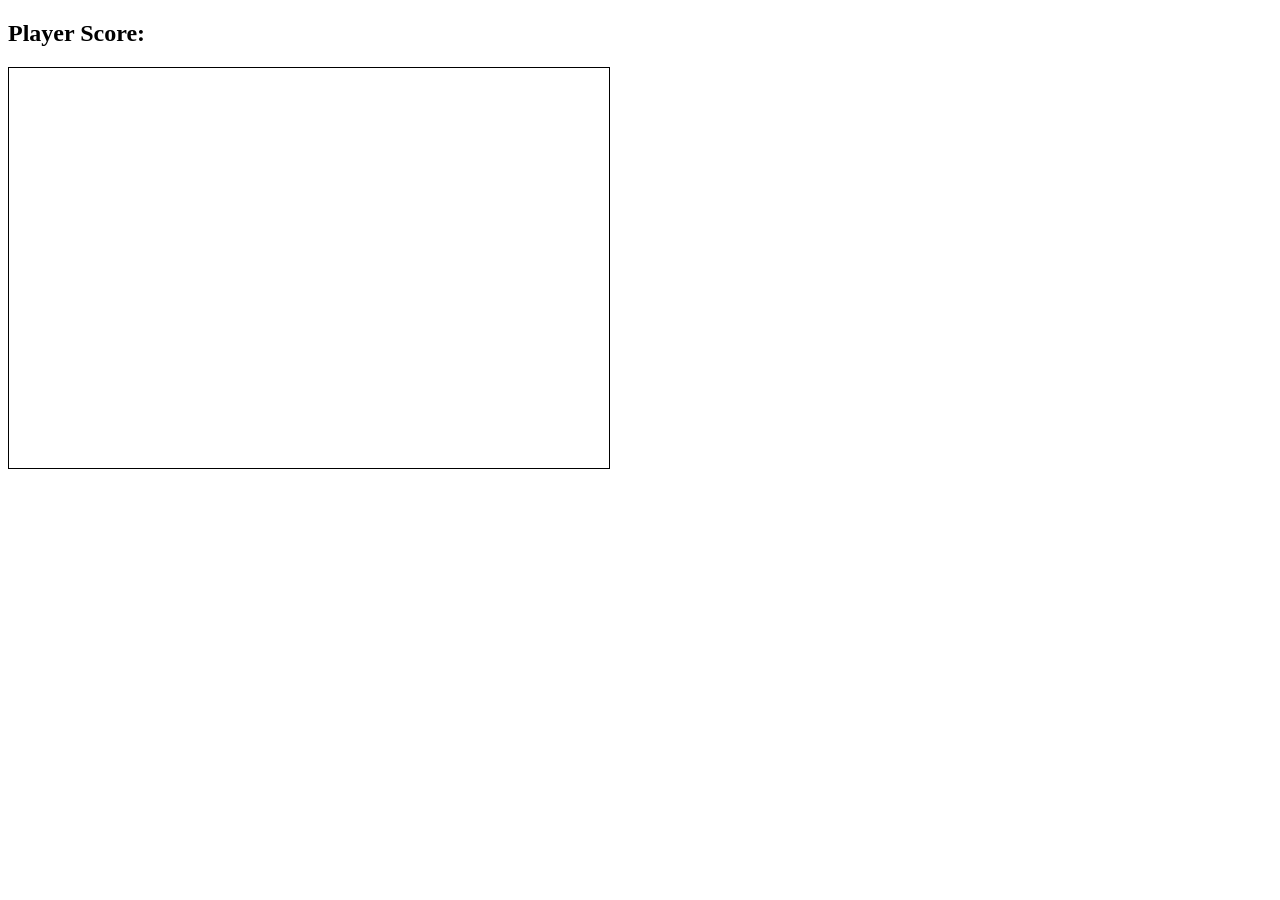
==== Space-Invaders/Practice/index.html @ 1eb96a7b "Added basic HTML, CSS, and js DOM; Player Score and game outline showing in browser" ====
<!DOCTYPE html>
<html lang="en">
<head>
    <meta charset="UTF-8">
    <meta http-equiv="X-UA-Compatible" content="IE=edge">
    <meta name="viewport" content="width=device-width, initial-scale=1.0">
    <link rel="stylesheet" href="style.css">
    <title>Space Invader</title>
</head>
<body>

    <h2>Player Score: <span id="result"></span></h2>

    <div class="grid">
        <div></div>

    </div>

    <script src="app.js"></script>
</body>
</html>
---- Space-Invaders/Practice/style.css ----
.grid {
    display: flex;
    border: solid 1px;
    width: 600px;
    height: 400px;
}

.grid div {
    width: 10px;
    height: 10px;
}
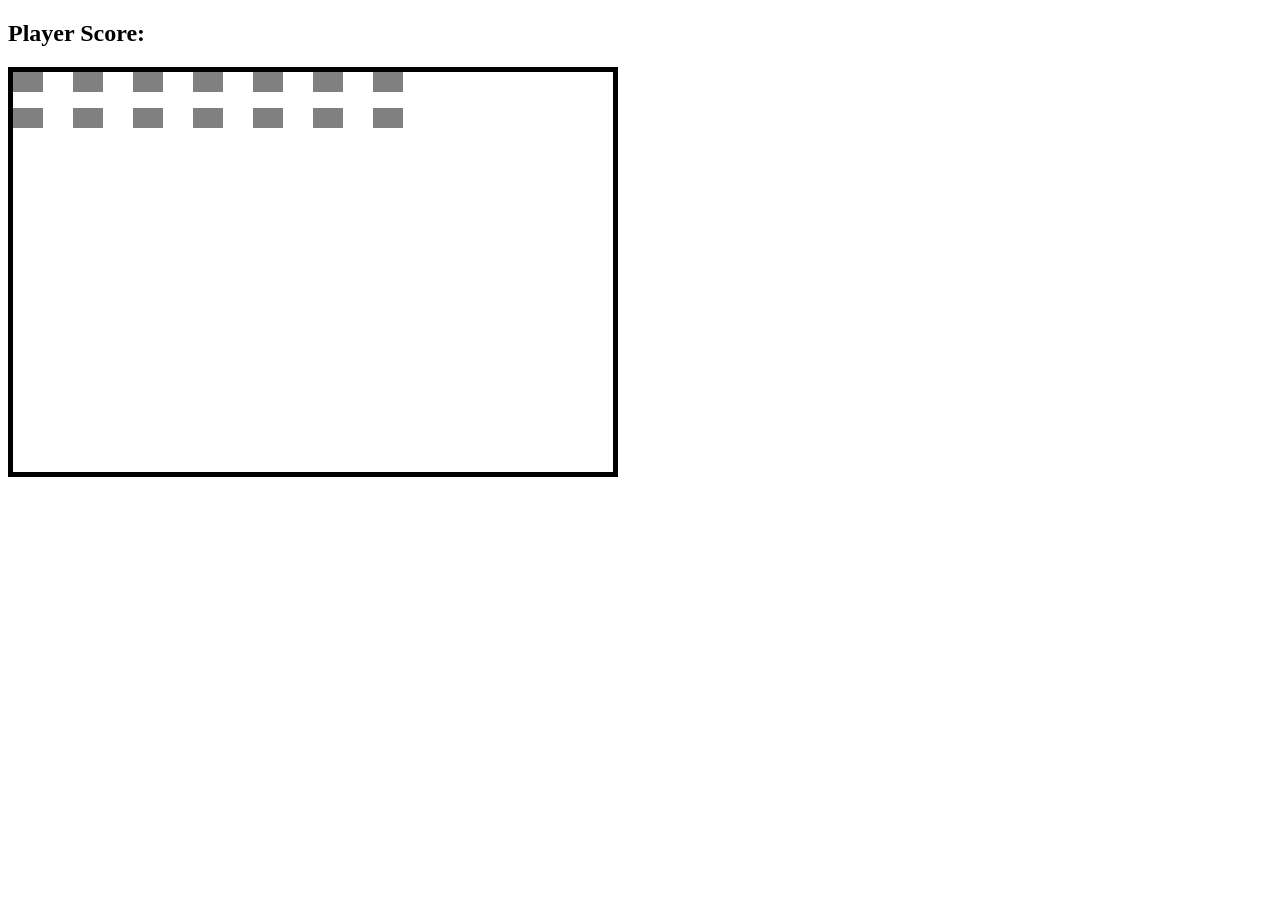
==== commit 69ffc669: "added enemy ships" ====
--- a/Space-Invaders/Practice/index.html
+++ b/Space-Invaders/Practice/index.html
@@ -13,6 +13,207 @@
 
     <div class="grid">
         <div></div>
+        <div></div>
+        <div></div>
+        <div></div>
+        <div></div>
+        <div></div>
+        <div></div>
+        <div></div>
+        <div></div>
+        <div></div>
+        <div></div>
+        <div></div>
+        <div></div>
+        <div></div>
+        <div></div>
+        <div></div>
+        <div></div>
+        <div></div>
+        <div></div>
+        <div></div>
+        <div></div>
+        <div></div>
+        <div></div>
+        <div></div>
+        <div></div>
+        <div></div>
+        <div></div>
+        <div></div>
+        <div></div>
+        <div></div>
+        <div></div>
+        <div></div>
+        <div></div>
+        <div></div>
+        <div></div>
+        <div></div>
+        <div></div>
+        <div></div>
+        <div></div>
+        <div></div>
+        <div></div>
+        <div></div>
+        <div></div>
+        <div></div>
+        <div></div>
+        <div></div>
+        <div></div>
+        <div></div>
+        <div></div>
+        <div></div>
+        <div></div>
+        <div></div>
+        <div></div>
+        <div></div>
+        <div></div>
+        <div></div>
+        <div></div>
+        <div></div>
+        <div></div>
+        <div></div>
+        <div></div>
+        <div></div>
+        <div></div>
+        <div></div>
+        <div></div>
+        <div></div>
+        <div></div>
+        <div></div>
+        <div></div>
+        <div></div>
+        <div></div>
+        <div></div>
+        <div></div>
+        <div></div>
+        <div></div>
+        <div></div>
+        <div></div>
+        <div></div>
+        <div></div>
+        <div></div>
+        <div></div>
+        <div></div>
+        <div></div>
+        <div></div>
+        <div></div>
+        <div></div>
+        <div></div>
+        <div></div>
+        <div></div>
+        <div></div>
+        <div></div>
+        <div></div>
+        <div></div>
+        <div></div>
+        <div></div>
+        <div></div>
+        <div></div>
+        <div></div>
+        <div></div>
+        <div></div>
+        <div></div>
+        <div></div>
+        <div></div>
+        <div></div>
+        <div></div>
+        <div></div>
+        <div></div>
+        <div></div>
+        <div></div>
+        <div></div>
+        <div></div>
+        <div></div>
+        <div></div>
+        <div></div>
+        <div></div>
+        <div></div>
+        <div></div>
+        <div></div>
+        <div></div>
+        <div></div>
+        <div></div>
+        <div></div>
+        <div></div>
+        <div></div>
+        <div></div>
+        <div></div>
+        <div></div>
+        <div></div>
+        <div></div>
+        <div></div>
+        <div></div>
+        <div></div>
+        <div></div>
+        <div></div>
+        <div></div>
+        <div></div>
+        <div></div>
+        <div></div>
+        <div></div>
+        <div></div>
+        <div></div>
+        <div></div>
+        <div></div>
+        <div></div>
+        <div></div>
+        <div></div>
+        <div></div>
+        <div></div>
+        <div></div>
+        <div></div>
+        <div></div>
+        <div></div>
+        <div></div>
+        <div></div>
+        <div></div>
+        <div></div>
+        <div></div>
+        <div></div>
+        <div></div>
+        <div></div>
+        <div></div>
+        <div></div>
+        <div></div>
+        <div></div>
+        <div></div>
+        <div></div>
+        <div></div>
+        <div></div>
+        <div></div>
+        <div></div>
+        <div></div>
+        <div></div>
+        <div></div>
+        <div></div>
+        <div></div>
+        <div></div>
+        <div></div>
+        <div></div>
+        <div></div>
+        <div></div>
+        <div></div>
+        <div></div>
+        <div></div>
+        <div></div>
+        <div></div>
+        <div></div>
+        <div></div>
+        <div></div>
+        <div></div>
+        <div></div>
+        <div></div>
+        <div></div>
+        <div></div>
+        <div></div>
+        <div></div>
+        <div></div>
+        <div></div>
+        <div></div>
+        <div></div>
+        <div></div>
+        <div></div>
+        <div></div>
 
     </div>
 
--- a/Space-Invaders/Practice/style.css
+++ b/Space-Invaders/Practice/style.css
@@ -1,11 +1,18 @@
 .grid {
     display: flex;
-    border: solid 1px;
+    flex-wrap: wrap;
+    border: solid black 5px;
     width: 600px;
     height: 400px;
 }
 
 .grid div {
-    width: 10px;
-    height: 10px;
-}+    width: 30px;
+    height: 20px;
+}
+
+.enemy {
+	background-color: gray;
+    
+}
+
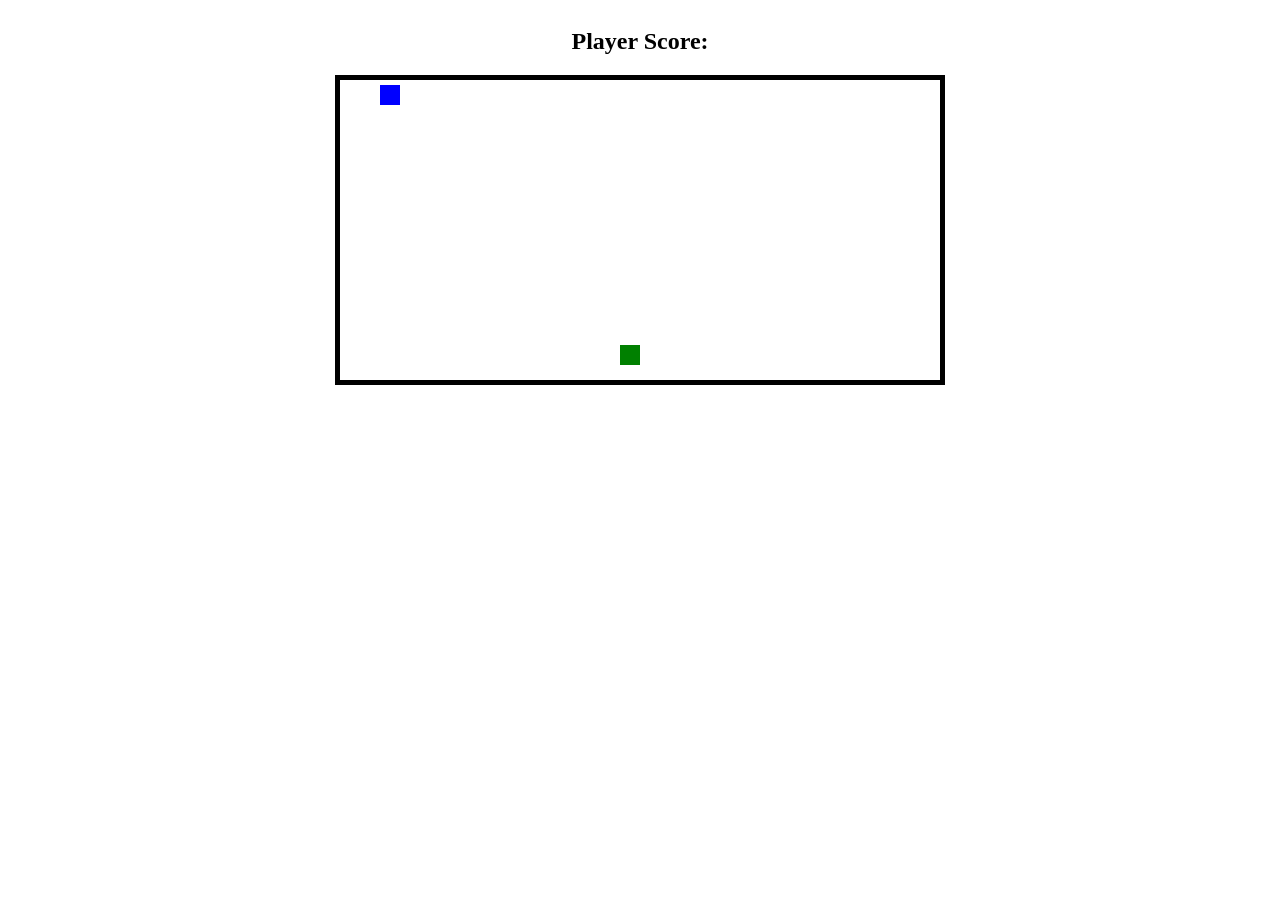
==== commit 2244ff9c: "added basic game; need to resolve issues" ====
--- a/Space-Invaders/Practice/index.html
+++ b/Space-Invaders/Practice/index.html
@@ -7,11 +7,711 @@
     <link rel="stylesheet" href="style.css">
     <title>Space Invader</title>
 </head>
+<center>
 <body>
 
     <h2>Player Score: <span id="result"></span></h2>
-
     <div class="grid">
+        <div></div>
+        <div></div>
+        <div></div>
+        <div></div>
+        <div></div>
+        <div></div>
+        <div></div>
+        <div></div>
+        <div></div>
+        <div></div>
+        <div></div>
+        <div></div>
+        <div></div>
+        <div></div>
+        <div></div>
+        <div></div>
+        <div></div>
+        <div></div>
+        <div></div>
+        <div></div>
+        <div></div>
+        <div></div>
+        <div></div>
+        <div></div>
+        <div></div>
+        <div></div>
+        <div></div>
+        <div></div>
+        <div></div>
+        <div></div>
+        <div></div>
+        <div></div>
+        <div></div>
+        <div></div>
+        <div></div>
+        <div></div>
+        <div></div>
+        <div></div>
+        <div></div>
+        <div></div>
+        <div></div>
+        <div></div>
+        <div></div>
+        <div></div>
+        <div></div>
+        <div></div>
+        <div></div>
+        <div></div>
+        <div></div>
+        <div></div>
+        <div></div>
+        <div></div>
+        <div></div>
+        <div></div>
+        <div></div>
+        <div></div>
+        <div></div>
+        <div></div>
+        <div></div>
+        <div></div>
+        <div></div>
+        <div></div>
+        <div></div>
+        <div></div>
+        <div></div>
+        <div></div>
+        <div></div>
+        <div></div>
+        <div></div>
+        <div></div>
+        <div></div>
+        <div></div>
+        <div></div>
+        <div></div>
+        <div></div>
+        <div></div>
+        <div></div>
+        <div></div>
+        <div></div>
+        <div></div>
+        <div></div>
+        <div></div>
+        <div></div>
+        <div></div>
+        <div></div>
+        <div></div>
+        <div></div>
+        <div></div>
+        <div></div>
+        <div></div>
+        <div></div>
+        <div></div>
+        <div></div>
+        <div></div>
+        <div></div>
+        <div></div>
+        <div></div>
+        <div></div>
+        <div></div>
+        <div></div>
+        <div></div>
+        <div></div>
+        <div></div>
+        <div></div>
+        <div></div>
+        <div></div>
+        <div></div>
+        <div></div>
+        <div></div>
+        <div></div>
+        <div></div>
+        <div></div>
+        <div></div>
+        <div></div>
+        <div></div>
+        <div></div>
+        <div></div>
+        <div></div>
+        <div></div>
+        <div></div>
+        <div></div>
+        <div></div>
+        <div></div>
+        <div></div>
+        <div></div>
+        <div></div>
+        <div></div>
+        <div></div>
+        <div></div>
+        <div></div>
+        <div></div>
+        <div></div>
+        <div></div>
+        <div></div>
+        <div></div>
+        <div></div>
+        <div></div>
+        <div></div>
+        <div></div>
+        <div></div>
+        <div></div>
+        <div></div>
+        <div></div>
+        <div></div>
+        <div></div>
+        <div></div>
+        <div></div>
+        <div></div>
+        <div></div>
+        <div></div>
+        <div></div>
+        <div></div>
+        <div></div>
+        <div></div>
+        <div></div>
+        <div></div>
+        <div></div>
+        <div></div>
+        <div></div>
+        <div></div>
+        <div></div>
+        <div></div>
+        <div></div>
+        <div></div>
+        <div></div>
+        <div></div>
+        <div></div>
+        <div></div>
+        <div></div>
+        <div></div>
+        <div></div>
+        <div></div>
+        <div></div>
+        <div></div>
+        <div></div>
+        <div></div>
+        <div></div>
+        <div></div>
+        <div></div>
+        <div></div>
+        <div></div>
+        <div></div>
+        <div></div>
+        <div></div>
+        <div></div>
+        <div></div>
+        <div></div>
+        <div></div>
+        <div></div>
+        <div></div>
+        <div></div>
+        <div></div>
+        <div></div>
+        <div></div>
+        <div></div>
+        <div></div>
+        <div></div>
+        <div></div>
+        <div></div>
+        <div></div>
+        <div></div>
+        <div></div>
+        <div></div>
+        <div></div>
+        <div></div>
+        <div></div>
+        <div></div>
+        <div></div>
+        <div></div>
+        <div></div>
+        <div></div>
+        <div></div>
+        <div></div>
+        <div></div>
+        <div></div>
+        <div></div>
+        <div></div>
+        <div></div>
+        <div></div>
+        <div></div>
+        <div></div>
+        <div></div>
+        <div></div>
+        <div></div>
+        <div></div>
+        <div></div>
+        <div></div>
+        <div></div>
+        <div></div>
+        <div></div>
+        <div></div>
+        <div></div>
+        <div></div>
+        <div></div>
+        <div></div>
+        <div></div>
+        <div></div>
+        <div></div>
+        <div></div>
+        <div></div>
+        <div></div>
+        <div></div>
+        <div></div>
+        <div></div>
+        <div></div>
+        <div></div>
+        <div></div>
+        <div></div>
+        <div></div>
+        <div></div>
+        <div></div>
+        <div></div>
+        <div></div>
+        <div></div>
+        <div></div>
+        <div></div>
+        <div></div>
+        <div></div>
+        <div></div>
+        <div></div>
+        <div></div>
+        <div></div>
+        <div></div>
+        <div></div>
+        <div></div>
+        <div></div>
+        <div></div>
+        <div></div>
+        <div></div>
+        <div></div>
+        <div></div>
+        <div></div>
+        <div></div>
+        <div></div>
+        <div></div>
+        <div></div>
+        <div></div>
+        <div></div>
+        <div></div>
+        <div></div>
+        <div></div>
+        <div></div>
+        <div></div>
+        <div></div>
+        <div></div>
+        <div></div>
+        <div></div>
+        <div></div>
+        <div></div>
+        <div></div>
+        <div></div>
+        <div></div>
+        <div></div>
+        <div></div>
+        <div></div>
+        <div></div>
+        <div></div>
+        <div></div>
+        <div></div>
+        <div></div>
+        <div></div>
+        <div></div>
+        <div></div>
+        <div></div>
+        <div></div>
+        <div></div>
+        <div></div>
+        <div></div>
+        <div></div>
+        <div></div>
+        <div></div>
+        <div></div>
+        <div></div>
+        <div></div>
+        <div></div>
+        <div></div>
+        <div></div>
+        <div></div>
+        <div></div>
+        <div></div>
+        <div></div>
+        <div></div>
+        <div></div>
+        <div></div>
+        <div></div>
+        <div></div>
+        <div></div>
+        <div></div>
+        <div></div>
+        <div></div>
+        <div></div>
+        <div></div>
+        <div></div>
+        <div></div>
+        <div></div>
+        <div></div>
+        <div></div>
+        <div></div>
+        <div></div>
+        <div></div>
+        <div></div>
+        <div></div>
+        <div></div>
+        <div></div>
+        <div></div>
+        <div></div>
+        <div></div>
+        <div></div>
+        <div></div>
+        <div></div>
+        <div></div>
+        <div></div>
+        <div></div>
+        <div></div>
+        <div></div>
+        <div></div>
+        <div></div>
+        <div></div>
+        <div></div>
+        <div></div>
+        <div></div>
+        <div></div>
+        <div></div>
+        <div></div>
+        <div></div>
+        <div></div>
+        <div></div>
+        <div></div>
+        <div></div>
+        <div></div>
+        <div></div>
+        <div></div>
+        <div></div>
+        <div></div>
+        <div></div>
+        <div></div>
+        <div></div>
+        <div></div>
+        <div></div>
+        <div></div>
+        <div></div>
+        <div></div>
+        <div></div>
+        <div></div>
+        <div></div>
+        <div></div>
+        <div></div>
+        <div></div>
+        <div></div>
+        <div></div>
+        <div></div>
+        <div></div>
+        <div></div>
+        <div></div>
+        <div></div>
+        <div></div>
+        <div></div>
+        <div></div>
+        <div></div>
+        <div></div>
+        <div></div>
+        <div></div>
+        <div></div>
+        <div></div>
+        <div></div>
+        <div></div>
+        <div></div>
+        <div></div>
+        <div></div>
+        <div></div>
+        <div></div>
+        <div></div>
+        <div></div>
+        <div></div>
+        <div></div>
+        <div></div>
+        <div></div>
+        <div></div>
+        <div></div>
+        <div></div>
+        <div></div>
+        <div></div>
+        <div></div>
+        <div></div>
+        <div></div>
+        <div></div>
+        <div></div>
+        <div></div>
+        <div></div>
+        <div></div>
+        <div></div>
+        <div></div>
+        <div></div>
+        <div></div>
+        <div></div>
+        <div></div>
+        <div></div>
+        <div></div>
+        <div></div>
+        <div></div>
+        <div></div>
+        <div></div>
+        <div></div>
+        <div></div>
+        <div></div>
+        <div></div>
+        <div></div>
+        <div></div>
+        <div></div>
+        <div></div>
+        <div></div>
+        <div></div>
+        <div></div>
+        <div></div>
+        <div></div>
+        <div></div>
+        <div></div>
+        <div></div>
+        <div></div>
+        <div></div>
+        <div></div>
+        <div></div>
+        <div></div>
+        <div></div>
+        <div></div>
+        <div></div>
+        <div></div>
+        <div></div>
+        <div></div>
+        <div></div>
+        <div></div>
+        <div></div>
+        <div></div>
+        <div></div>
+        <div></div>
+        <div></div>
+        <div></div>
+        <div></div>
+        <div></div>
+        <div></div>
+        <div></div>
+        <div></div>
+        <div></div>
+        <div></div>
+        <div></div>
+        <div></div>
+        <div></div>
+        <div></div>
+        <div></div>
+        <div></div>
+        <div></div>
+        <div></div>
+        <div></div>
+        <div></div>
+        <div></div>
+        <div></div>
+        <div></div>
+        <div></div>
+        <div></div>
+        <div></div>
+        <div></div>
+        <div></div>
+        <div></div>
+        <div></div>
+        <div></div>
+        <div></div>
+        <div></div>
+        <div></div>
+        <div></div>
+        <div></div>
+        <div></div>
+        <div></div>
+        <div></div>
+        <div></div>
+        <div></div>
+        <div></div>
+        <div></div>
+        <div></div>
+        <div></div>
+        <div></div>
+        <div></div>
+        <div></div>
+        <div></div>
+        <div></div>
+        <div></div>
+        <div></div>
+        <div></div>
+        <div></div>
+        <div></div>
+        <div></div>
+        <div></div>
+        <div></div>
+        <div></div>
+        <div></div>
+        <div></div>
+        <div></div>
+        <div></div>
+        <div></div>
+        <div></div>
+        <div></div>
+        <div></div>
+        <div></div>
+        <div></div>
+        <div></div>
+        <div></div>
+        <div></div>
+        <div></div>
+        <div></div>
+        <div></div>
+        <div></div>
+        <div></div>
+        <div></div>
+        <div></div>
+        <div></div>
+        <div></div>
+        <div></div>
+        <div></div>
+        <div></div>
+        <div></div>
+        <div></div>
+        <div></div>
+        <div></div>
+        <div></div>
+        <div></div>
+        <div></div>
+        <div></div>
+        <div></div>
+        <div></div>
+        <div></div>
+        <div></div>
+        <div></div>
+        <div></div>
+        <div></div>
+        <div></div>
+        <div></div>
+        <div></div>
+        <div></div>
+        <div></div>
+        <div></div>
+        <div></div>
+        <div></div>
+        <div></div>
+        <div></div>
+        <div></div>
+        <div></div>
+        <div></div>
+        <div></div>
+        <div></div>
+        <div></div>
+        <div></div>
+        <div></div>
+        <div></div>
+        <div></div>
+        <div></div>
+        <div></div>
+        <div></div>
+        <div></div>
+        <div></div>
+        <div></div>
+        <div></div>
+        <div></div>
+        <div></div>
+        <div></div>
+        <div></div>
+        <div></div>
+        <div></div>
+        <div></div>
+        <div></div>
+        <div></div>
+        <div></div>
+        <div></div>
+        <div></div>
+        <div></div>
+        <div></div>
+        <div></div>
+        <div></div>
+        <div></div>
+        <div></div>
+        <div></div>
+        <div></div>
+        <div></div>
+        <div></div>
+        <div></div>
+        <div></div>
+        <div></div>
+        <div></div>
+        <div></div>
+        <div></div>
+        <div></div>
+        <div></div>
+        <div></div>
+        <div></div>
+        <div></div>
+        <div></div>
+        <div></div>
+        <div></div>
+        <div></div>
+        <div></div>
+        <div></div>
+        <div></div>
+        <div></div>
+        <div></div>
+        <div></div>
+        <div></div>
+        <div></div>
+        <div></div>
+        <div></div>
+        <div></div>
+        <div></div>
+        <div></div>
+        <div></div>
+        <div></div>
+        <div></div>
+        <div></div>
+        <div></div>
+        <div></div>
+        <div></div>
+        <div></div>
+        <div></div>
+        <div></div>
+        <div></div>
+        <div></div>
+        <div></div>
+        <div></div>
+        <div></div>
+        <div></div>
+        <div></div>
+        <div></div>
+        <div></div>
+        <div></div>
+        <div></div>
+        <div></div>
+        <div></div>
+        <div></div>
+        <div></div>
+        <div></div>
+        <div></div>
+        <div></div>
+        <div></div>
+        <div></div>
+        <div></div>
+        <div></div>
+        <div></div>
+        <div></div>
+        <div></div>
+        <div></div>
+        <div></div>
+        <div></div>
+        <div></div>
+        <div></div>
+        <div></div>
+        <div></div>
+        <div></div>
+        <div></div>
+        <div></div>
+        <div></div>
+        <div></div>
+        <div></div>
+        <div></div>
+        <div></div>
         <div></div>
         <div></div>
         <div></div>
@@ -219,4 +919,5 @@
 
     <script src="app.js"></script>
 </body>
+</center>
 </html>
--- a/Space-Invaders/Practice/style.css
+++ b/Space-Invaders/Practice/style.css
@@ -3,16 +3,46 @@
     flex-wrap: wrap;
     border: solid black 5px;
     width: 600px;
-    height: 400px;
+    height: 300px;
 }
 
 .grid div {
-    width: 30px;
+    width: 20px;
     height: 20px;
+    /* border: solid black 1px; */
+    /* padding: 2px 0px 2px 0px; */
 }
 
-.enemy {
-	background-color: gray;
-    
+.shooter { 
+    background-color: green;
+    border: solid green 0px;
+    /* border-left: solid black 20px;
+    border-right: solid black 20px; */
+
 }
 
+.invader {
+	background-color: blue;
+    border-top: solid white 5px;
+    /* border:black solid 1px;  */
+}
+
+.boom{
+    background-color: red;
+}
+
+.laser {
+    background-color: Yellow;
+    border-radius: 30px;
+}
+
+body {
+    display: grid;
+    align-items: center;
+}
+
+/* @media screen and (min-width: 800px) {
+    .body {
+      align-items: center;
+    }
+  } */
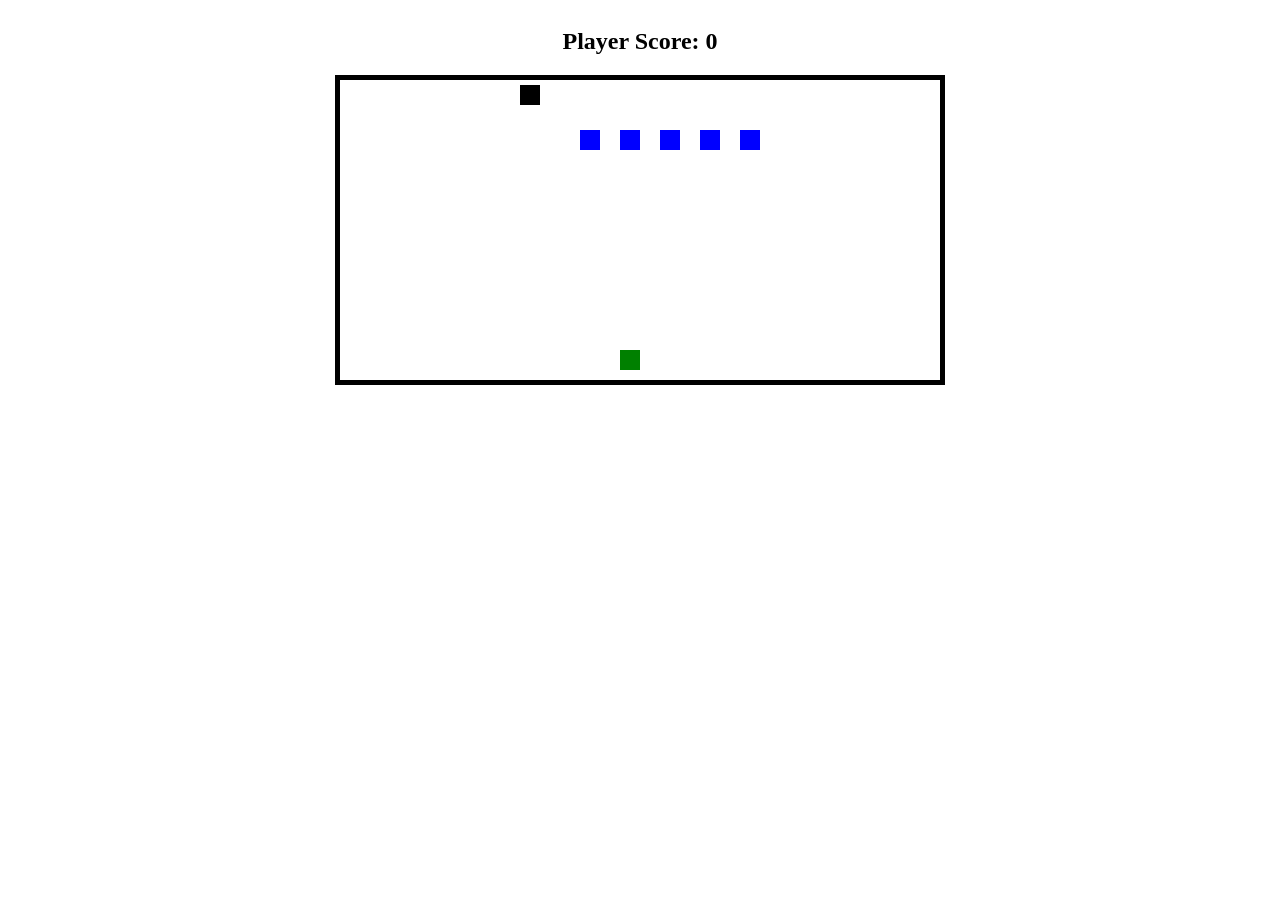
==== commit 17c2da9a: "wrote function to create divs instead of listing 100's on html doc" ====
--- a/Space-Invaders/Practice/index.html
+++ b/Space-Invaders/Practice/index.html
@@ -10,910 +10,11 @@
 <center>
 <body>
 
-    <h2>Player Score: <span id="result"></span></h2>
-    <div class="grid">
-        <div></div>
-        <div></div>
-        <div></div>
-        <div></div>
-        <div></div>
-        <div></div>
-        <div></div>
-        <div></div>
-        <div></div>
-        <div></div>
-        <div></div>
-        <div></div>
-        <div></div>
-        <div></div>
-        <div></div>
-        <div></div>
-        <div></div>
-        <div></div>
-        <div></div>
-        <div></div>
-        <div></div>
-        <div></div>
-        <div></div>
-        <div></div>
-        <div></div>
-        <div></div>
-        <div></div>
-        <div></div>
-        <div></div>
-        <div></div>
-        <div></div>
-        <div></div>
-        <div></div>
-        <div></div>
-        <div></div>
-        <div></div>
-        <div></div>
-        <div></div>
-        <div></div>
-        <div></div>
-        <div></div>
-        <div></div>
-        <div></div>
-        <div></div>
-        <div></div>
-        <div></div>
-        <div></div>
-        <div></div>
-        <div></div>
-        <div></div>
-        <div></div>
-        <div></div>
-        <div></div>
-        <div></div>
-        <div></div>
-        <div></div>
-        <div></div>
-        <div></div>
-        <div></div>
-        <div></div>
-        <div></div>
-        <div></div>
-        <div></div>
-        <div></div>
-        <div></div>
-        <div></div>
-        <div></div>
-        <div></div>
-        <div></div>
-        <div></div>
-        <div></div>
-        <div></div>
-        <div></div>
-        <div></div>
-        <div></div>
-        <div></div>
-        <div></div>
-        <div></div>
-        <div></div>
-        <div></div>
-        <div></div>
-        <div></div>
-        <div></div>
-        <div></div>
-        <div></div>
-        <div></div>
-        <div></div>
-        <div></div>
-        <div></div>
-        <div></div>
-        <div></div>
-        <div></div>
-        <div></div>
-        <div></div>
-        <div></div>
-        <div></div>
-        <div></div>
-        <div></div>
-        <div></div>
-        <div></div>
-        <div></div>
-        <div></div>
-        <div></div>
-        <div></div>
-        <div></div>
-        <div></div>
-        <div></div>
-        <div></div>
-        <div></div>
-        <div></div>
-        <div></div>
-        <div></div>
-        <div></div>
-        <div></div>
-        <div></div>
-        <div></div>
-        <div></div>
-        <div></div>
-        <div></div>
-        <div></div>
-        <div></div>
-        <div></div>
-        <div></div>
-        <div></div>
-        <div></div>
-        <div></div>
-        <div></div>
-        <div></div>
-        <div></div>
-        <div></div>
-        <div></div>
-        <div></div>
-        <div></div>
-        <div></div>
-        <div></div>
-        <div></div>
-        <div></div>
-        <div></div>
-        <div></div>
-        <div></div>
-        <div></div>
-        <div></div>
-        <div></div>
-        <div></div>
-        <div></div>
-        <div></div>
-        <div></div>
-        <div></div>
-        <div></div>
-        <div></div>
-        <div></div>
-        <div></div>
-        <div></div>
-        <div></div>
-        <div></div>
-        <div></div>
-        <div></div>
-        <div></div>
-        <div></div>
-        <div></div>
-        <div></div>
-        <div></div>
-        <div></div>
-        <div></div>
-        <div></div>
-        <div></div>
-        <div></div>
-        <div></div>
-        <div></div>
-        <div></div>
-        <div></div>
-        <div></div>
-        <div></div>
-        <div></div>
-        <div></div>
-        <div></div>
-        <div></div>
-        <div></div>
-        <div></div>
-        <div></div>
-        <div></div>
-        <div></div>
-        <div></div>
-        <div></div>
-        <div></div>
-        <div></div>
-        <div></div>
-        <div></div>
-        <div></div>
-        <div></div>
-        <div></div>
-        <div></div>
-        <div></div>
-        <div></div>
-        <div></div>
-        <div></div>
-        <div></div>
-        <div></div>
-        <div></div>
-        <div></div>
-        <div></div>
-        <div></div>
-        <div></div>
-        <div></div>
-        <div></div>
-        <div></div>
-        <div></div>
-        <div></div>
-        <div></div>
-        <div></div>
-        <div></div>
-        <div></div>
-        <div></div>
-        <div></div>
-        <div></div>
-        <div></div>
-        <div></div>
-        <div></div>
-        <div></div>
-        <div></div>
-        <div></div>
-        <div></div>
-        <div></div>
-        <div></div>
-        <div></div>
-        <div></div>
-        <div></div>
-        <div></div>
-        <div></div>
-        <div></div>
-        <div></div>
-        <div></div>
-        <div></div>
-        <div></div>
-        <div></div>
-        <div></div>
-        <div></div>
-        <div></div>
-        <div></div>
-        <div></div>
-        <div></div>
-        <div></div>
-        <div></div>
-        <div></div>
-        <div></div>
-        <div></div>
-        <div></div>
-        <div></div>
-        <div></div>
-        <div></div>
-        <div></div>
-        <div></div>
-        <div></div>
-        <div></div>
-        <div></div>
-        <div></div>
-        <div></div>
-        <div></div>
-        <div></div>
-        <div></div>
-        <div></div>
-        <div></div>
-        <div></div>
-        <div></div>
-        <div></div>
-        <div></div>
-        <div></div>
-        <div></div>
-        <div></div>
-        <div></div>
-        <div></div>
-        <div></div>
-        <div></div>
-        <div></div>
-        <div></div>
-        <div></div>
-        <div></div>
-        <div></div>
-        <div></div>
-        <div></div>
-        <div></div>
-        <div></div>
-        <div></div>
-        <div></div>
-        <div></div>
-        <div></div>
-        <div></div>
-        <div></div>
-        <div></div>
-        <div></div>
-        <div></div>
-        <div></div>
-        <div></div>
-        <div></div>
-        <div></div>
-        <div></div>
-        <div></div>
-        <div></div>
-        <div></div>
-        <div></div>
-        <div></div>
-        <div></div>
-        <div></div>
-        <div></div>
-        <div></div>
-        <div></div>
-        <div></div>
-        <div></div>
-        <div></div>
-        <div></div>
-        <div></div>
-        <div></div>
-        <div></div>
-        <div></div>
-        <div></div>
-        <div></div>
-        <div></div>
-        <div></div>
-        <div></div>
-        <div></div>
-        <div></div>
-        <div></div>
-        <div></div>
-        <div></div>
-        <div></div>
-        <div></div>
-        <div></div>
-        <div></div>
-        <div></div>
-        <div></div>
-        <div></div>
-        <div></div>
-        <div></div>
-        <div></div>
-        <div></div>
-        <div></div>
-        <div></div>
-        <div></div>
-        <div></div>
-        <div></div>
-        <div></div>
-        <div></div>
-        <div></div>
-        <div></div>
-        <div></div>
-        <div></div>
-        <div></div>
-        <div></div>
-        <div></div>
-        <div></div>
-        <div></div>
-        <div></div>
-        <div></div>
-        <div></div>
-        <div></div>
-        <div></div>
-        <div></div>
-        <div></div>
-        <div></div>
-        <div></div>
-        <div></div>
-        <div></div>
-        <div></div>
-        <div></div>
-        <div></div>
-        <div></div>
-        <div></div>
-        <div></div>
-        <div></div>
-        <div></div>
-        <div></div>
-        <div></div>
-        <div></div>
-        <div></div>
-        <div></div>
-        <div></div>
-        <div></div>
-        <div></div>
-        <div></div>
-        <div></div>
-        <div></div>
-        <div></div>
-        <div></div>
-        <div></div>
-        <div></div>
-        <div></div>
-        <div></div>
-        <div></div>
-        <div></div>
-        <div></div>
-        <div></div>
-        <div></div>
-        <div></div>
-        <div></div>
-        <div></div>
-        <div></div>
-        <div></div>
-        <div></div>
-        <div></div>
-        <div></div>
-        <div></div>
-        <div></div>
-        <div></div>
-        <div></div>
-        <div></div>
-        <div></div>
-        <div></div>
-        <div></div>
-        <div></div>
-        <div></div>
-        <div></div>
-        <div></div>
-        <div></div>
-        <div></div>
-        <div></div>
-        <div></div>
-        <div></div>
-        <div></div>
-        <div></div>
-        <div></div>
-        <div></div>
-        <div></div>
-        <div></div>
-        <div></div>
-        <div></div>
-        <div></div>
-        <div></div>
-        <div></div>
-        <div></div>
-        <div></div>
-        <div></div>
-        <div></div>
-        <div></div>
-        <div></div>
-        <div></div>
-        <div></div>
-        <div></div>
-        <div></div>
-        <div></div>
-        <div></div>
-        <div></div>
-        <div></div>
-        <div></div>
-        <div></div>
-        <div></div>
-        <div></div>
-        <div></div>
-        <div></div>
-        <div></div>
-        <div></div>
-        <div></div>
-        <div></div>
-        <div></div>
-        <div></div>
-        <div></div>
-        <div></div>
-        <div></div>
-        <div></div>
-        <div></div>
-        <div></div>
-        <div></div>
-        <div></div>
-        <div></div>
-        <div></div>
-        <div></div>
-        <div></div>
-        <div></div>
-        <div></div>
-        <div></div>
-        <div></div>
-        <div></div>
-        <div></div>
-        <div></div>
-        <div></div>
-        <div></div>
-        <div></div>
-        <div></div>
-        <div></div>
-        <div></div>
-        <div></div>
-        <div></div>
-        <div></div>
-        <div></div>
-        <div></div>
-        <div></div>
-        <div></div>
-        <div></div>
-        <div></div>
-        <div></div>
-        <div></div>
-        <div></div>
-        <div></div>
-        <div></div>
-        <div></div>
-        <div></div>
-        <div></div>
-        <div></div>
-        <div></div>
-        <div></div>
-        <div></div>
-        <div></div>
-        <div></div>
-        <div></div>
-        <div></div>
-        <div></div>
-        <div></div>
-        <div></div>
-        <div></div>
-        <div></div>
-        <div></div>
-        <div></div>
-        <div></div>
-        <div></div>
-        <div></div>
-        <div></div>
-        <div></div>
-        <div></div>
-        <div></div>
-        <div></div>
-        <div></div>
-        <div></div>
-        <div></div>
-        <div></div>
-        <div></div>
-        <div></div>
-        <div></div>
-        <div></div>
-        <div></div>
-        <div></div>
-        <div></div>
-        <div></div>
-        <div></div>
-        <div></div>
-        <div></div>
-        <div></div>
-        <div></div>
-        <div></div>
-        <div></div>
-        <div></div>
-        <div></div>
-        <div></div>
-        <div></div>
-        <div></div>
-        <div></div>
-        <div></div>
-        <div></div>
-        <div></div>
-        <div></div>
-        <div></div>
-        <div></div>
-        <div></div>
-        <div></div>
-        <div></div>
-        <div></div>
-        <div></div>
-        <div></div>
-        <div></div>
-        <div></div>
-        <div></div>
-        <div></div>
-        <div></div>
-        <div></div>
-        <div></div>
-        <div></div>
-        <div></div>
-        <div></div>
-        <div></div>
-        <div></div>
-        <div></div>
-        <div></div>
-        <div></div>
-        <div></div>
-        <div></div>
-        <div></div>
-        <div></div>
-        <div></div>
-        <div></div>
-        <div></div>
-        <div></div>
-        <div></div>
-        <div></div>
-        <div></div>
-        <div></div>
-        <div></div>
-        <div></div>
-        <div></div>
-        <div></div>
-        <div></div>
-        <div></div>
-        <div></div>
-        <div></div>
-        <div></div>
-        <div></div>
-        <div></div>
-        <div></div>
-        <div></div>
-        <div></div>
-        <div></div>
-        <div></div>
-        <div></div>
-        <div></div>
-        <div></div>
-        <div></div>
-        <div></div>
-        <div></div>
-        <div></div>
-        <div></div>
-        <div></div>
-        <div></div>
-        <div></div>
-        <div></div>
-        <div></div>
-        <div></div>
-        <div></div>
-        <div></div>
-        <div></div>
-        <div></div>
-        <div></div>
-        <div></div>
-        <div></div>
-        <div></div>
-        <div></div>
-        <div></div>
-        <div></div>
-        <div></div>
-        <div></div>
-        <div></div>
-        <div></div>
-        <div></div>
-        <div></div>
-        <div></div>
-        <div></div>
-        <div></div>
-        <div></div>
-        <div></div>
-        <div></div>
-        <div></div>
-        <div></div>
-        <div></div>
-        <div></div>
-        <div></div>
-        <div></div>
-        <div></div>
-        <div></div>
-        <div></div>
-        <div></div>
-        <div></div>
-        <div></div>
-        <div></div>
-        <div></div>
-        <div></div>
-        <div></div>
-        <div></div>
-        <div></div>
-        <div></div>
-        <div></div>
-        <div></div>
-        <div></div>
-        <div></div>
-        <div></div>
-        <div></div>
-        <div></div>
-        <div></div>
-        <div></div>
-        <div></div>
-        <div></div>
-        <div></div>
-        <div></div>
-        <div></div>
-        <div></div>
-        <div></div>
-        <div></div>
-        <div></div>
-        <div></div>
-        <div></div>
-        <div></div>
-        <div></div>
-        <div></div>
-        <div></div>
-        <div></div>
-        <div></div>
-        <div></div>
-        <div></div>
-        <div></div>
-        <div></div>
-        <div></div>
-        <div></div>
-        <div></div>
-        <div></div>
-        <div></div>
-        <div></div>
-        <div></div>
-        <div></div>
-        <div></div>
-        <div></div>
-        <div></div>
-        <div></div>
-        <div></div>
-        <div></div>
-        <div></div>
-        <div></div>
-        <div></div>
-        <div></div>
-        <div></div>
-        <div></div>
-        <div></div>
-        <div></div>
-        <div></div>
-        <div></div>
-        <div></div>
-        <div></div>
-        <div></div>
-        <div></div>
-        <div></div>
-        <div></div>
-        <div></div>
-        <div></div>
-        <div></div>
-        <div></div>
-        <div></div>
-        <div></div>
-        <div></div>
-        <div></div>
-        <div></div>
-        <div></div>
-        <div></div>
-        <div></div>
-        <div></div>
-        <div></div>
-        <div></div>
-        <div></div>
-        <div></div>
-        <div></div>
-        <div></div>
-        <div></div>
-        <div></div>
-        <div></div>
-        <div></div>
-        <div></div>
-        <div></div>
-        <div></div>
-        <div></div>
-        <div></div>
-        <div></div>
-        <div></div>
-        <div></div>
-        <div></div>
-        <div></div>
-        <div></div>
-        <div></div>
-        <div></div>
-        <div></div>
-        <div></div>
-        <div></div>
-        <div></div>
-        <div></div>
-        <div></div>
-        <div></div>
-        <div></div>
-        <div></div>
-        <div></div>
-        <div></div>
-        <div></div>
-        <div></div>
-        <div></div>
-        <div></div>
-        <div></div>
-        <div></div>
-        <div></div>
-        <div></div>
-        <div></div>
-        <div></div>
-        <div></div>
-        <div></div>
-        <div></div>
-        <div></div>
-        <div></div>
-        <div></div>
-        <div></div>
-        <div></div>
-        <div></div>
-        <div></div>
-        <div></div>
-        <div></div>
-        <div></div>
-        <div></div>
-        <div></div>
-        <div></div>
-        <div></div>
-        <div></div>
-        <div></div>
-        <div></div>
-        <div></div>
-        <div></div>
-        <div></div>
-        <div></div>
-        <div></div>
-        <div></div>
-        <div></div>
-        <div></div>
-        <div></div>
-        <div></div>
-        <div></div>
-        <div></div>
-        <div></div>
-        <div></div>
-        <div></div>
-        <div></div>
-        <div></div>
-        <div></div>
-        <div></div>
-        <div></div>
-        <div></div>
-        <div></div>
-        <div></div>
-        <div></div>
-        <div></div>
-        <div></div>
-        <div></div>
-        <div></div>
-        <div></div>
-        <div></div>
-        <div></div>
-        <div></div>
-        <div></div>
-        <div></div>
-        <div></div>
-        <div></div>
-        <div></div>
-        <div></div>
-        <div></div>
-        <div></div>
-        <div></div>
-        <div></div>
-        <div></div>
-        <div></div>
-        <div></div>
-        <div></div>
-        <div></div>
-        <div></div>
-        <div></div>
-        <div></div>
-        <div></div>
-        <div></div>
-        <div></div>
-        <div></div>
-        <div></div>
-        <div></div>
-        <div></div>
-        <div></div>
-        <div></div>
-        <div></div>
-        <div></div>
-        <div></div>
-        <div></div>
-        <div></div>
-        <div></div>
-        <div></div>
-        <div></div>
-        <div></div>
-        <div></div>
-        <div></div>
-        <div></div>
-        <div></div>
-        <div></div>
-        <div></div>
-        <div></div>
-        <div></div>
-        <div></div>
-        <div></div>
-        <div></div>
-        <div></div>
-        <div></div>
-        <div></div>
-        <div></div>
-        <div></div>
-        <div></div>
-        <div></div>
-        <div></div>
-        <div></div>
-        <div></div>
-        <div></div>
-        <div></div>
-        <div></div>
-        <div></div>
-        <div></div>
-        <div></div>
-        <div></div>
-        <div></div>
-        <div></div>
-        <div></div>
-        <div></div>
-        <div></div>
-        <div></div>
-        <div></div>
-        <div></div>
-        <div></div>
-        <div></div>
-        <div></div>
-        <div></div>
-        <div></div>
-        <div></div>
+    <h2>Player Score: <span id="result">0</span></h2>
+
+    <!-- 30x30 grid =900 divs -->
+    <div class="grid">    
+        <div class></div>
 
     </div>
 
--- a/Space-Invaders/Practice/style.css
+++ b/Space-Invaders/Practice/style.css
@@ -19,6 +19,11 @@
     /* border-left: solid black 20px;
     border-right: solid black 20px; */
 
+}
+
+.motherShip {
+    background-color: black;
+    border-top: solid white 5px;
 }
 
 .invader {
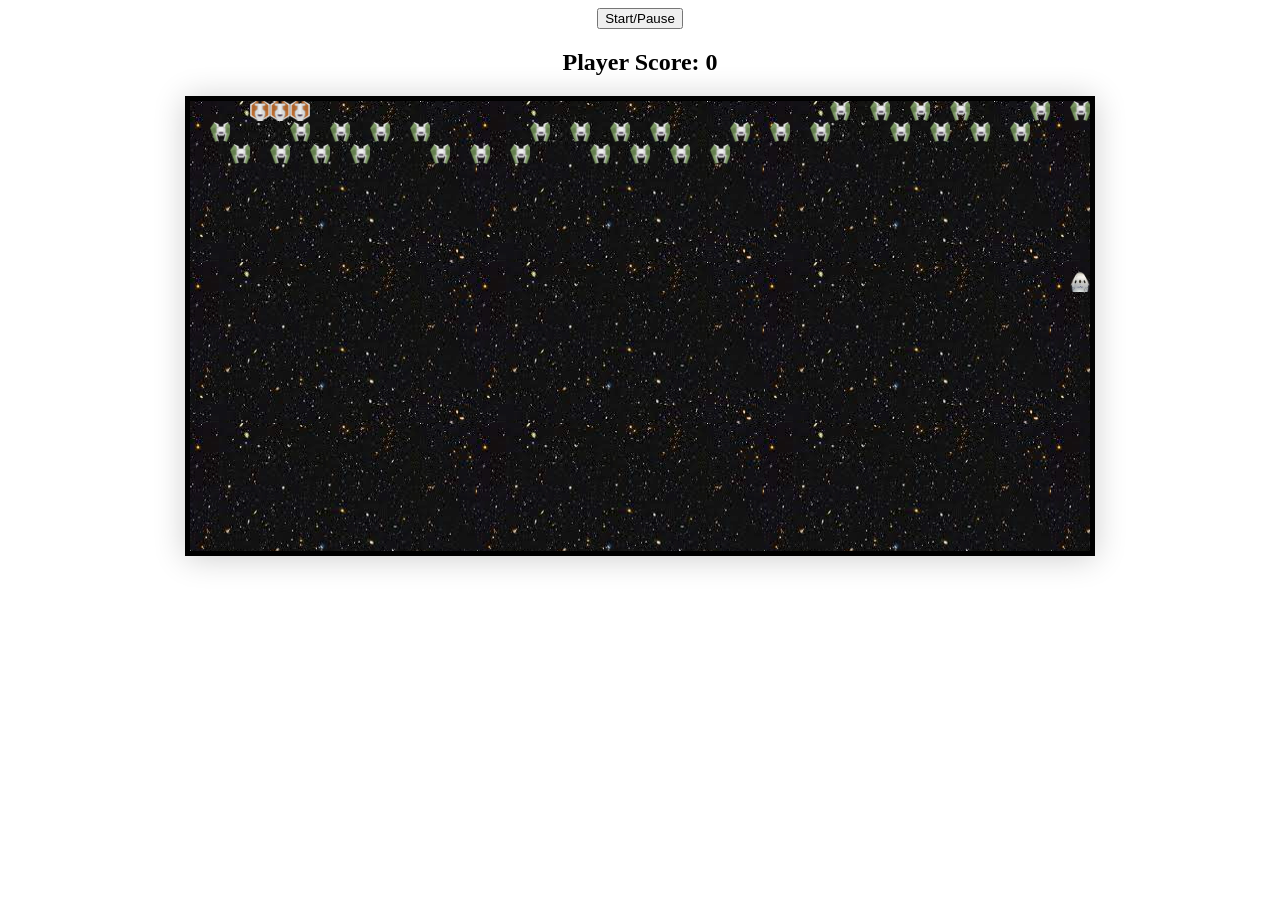
==== commit a77bf2cf: "Added a background that scrolls" ====
--- a/Space-Invaders/Practice/index.html
+++ b/Space-Invaders/Practice/index.html
@@ -7,12 +7,14 @@
     <link rel="stylesheet" href="style.css">
     <title>Space Invader</title>
 </head>
+
 <center>
 <body>
 
+    <button id="button">Start/Pause</button>
     <h2>Player Score: <span id="result">0</span></h2>
-
-    <!-- 30x30 grid =900 divs -->
+    <h2><span id="endGame"></span></h2>
+    
     <div class="grid">    
         <div class></div>
 
--- a/Space-Invaders/Practice/style.css
+++ b/Space-Invaders/Practice/style.css
@@ -1,44 +1,61 @@
-.grid {
+ /* makking the box   */
+ .grid { 
     display: flex;
     flex-wrap: wrap;
     border: solid black 5px;
     width: 600px;
-    height: 300px;
-}
+    height: 600px;
+    background: url(./spacebackground2.png);
+    animation: scroll-background 5s linear infinite;
+    box-shadow: 0 2px 30px rgba(0, 0, 0, 0.2);
+    position: relative;
+} 
 
-.grid div {
+@keyframes scroll-background {
+    from {
+      background-position-y: 0px;
+    }
+    to {
+      background-position-y: 322px;
+    }
+  }
+
+ /* sizing the 900 divs  */
+ .grid div {
     width: 20px;
     height: 20px;
-    /* border: solid black 1px; */
-    /* padding: 2px 0px 2px 0px; */
-}
+} 
 
-.shooter { 
-    background-color: green;
-    border: solid green 0px;
-    /* border-left: solid black 20px;
-    border-right: solid black 20px; */
+
+
+ .shooter {  
+
+    background-image: url(./SpaceInvaderImages/dragon.png);
+    background-size: cover;
 
 }
 
 .motherShip {
-    background-color: black;
-    border-top: solid white 5px;
+    background-image: url('./enemy-red-4.png');
+    background-size: cover;
+
 }
 
 .invader {
-	background-color: blue;
-    border-top: solid white 5px;
-    /* border:black solid 1px;  */
+    background-image: url('./enemy-green-1.png');
+    background-size: cover;
 }
 
 .boom{
-    background-color: red;
+    background-image: url('./SpaceInvaderImages/boom.png');
+    background-size: cover;
 }
 
 .laser {
-    background-color: Yellow;
-    border-radius: 30px;
+
+    background-image: url('./laser-red-8.png');
+    background-size: cover;
+    
 }
 
 body {
@@ -46,8 +63,13 @@
     align-items: center;
 }
 
-/* @media screen and (min-width: 800px) {
-    .body {
-      align-items: center;
-    }
-  } */
+  @media screen and (min-width: 992px) {
+      .grid {
+        display: flex;
+        flex-wrap: wrap;
+        border: solid black 5px;
+        width: 900px;
+        height: 450px;
+      }
+  } 
+
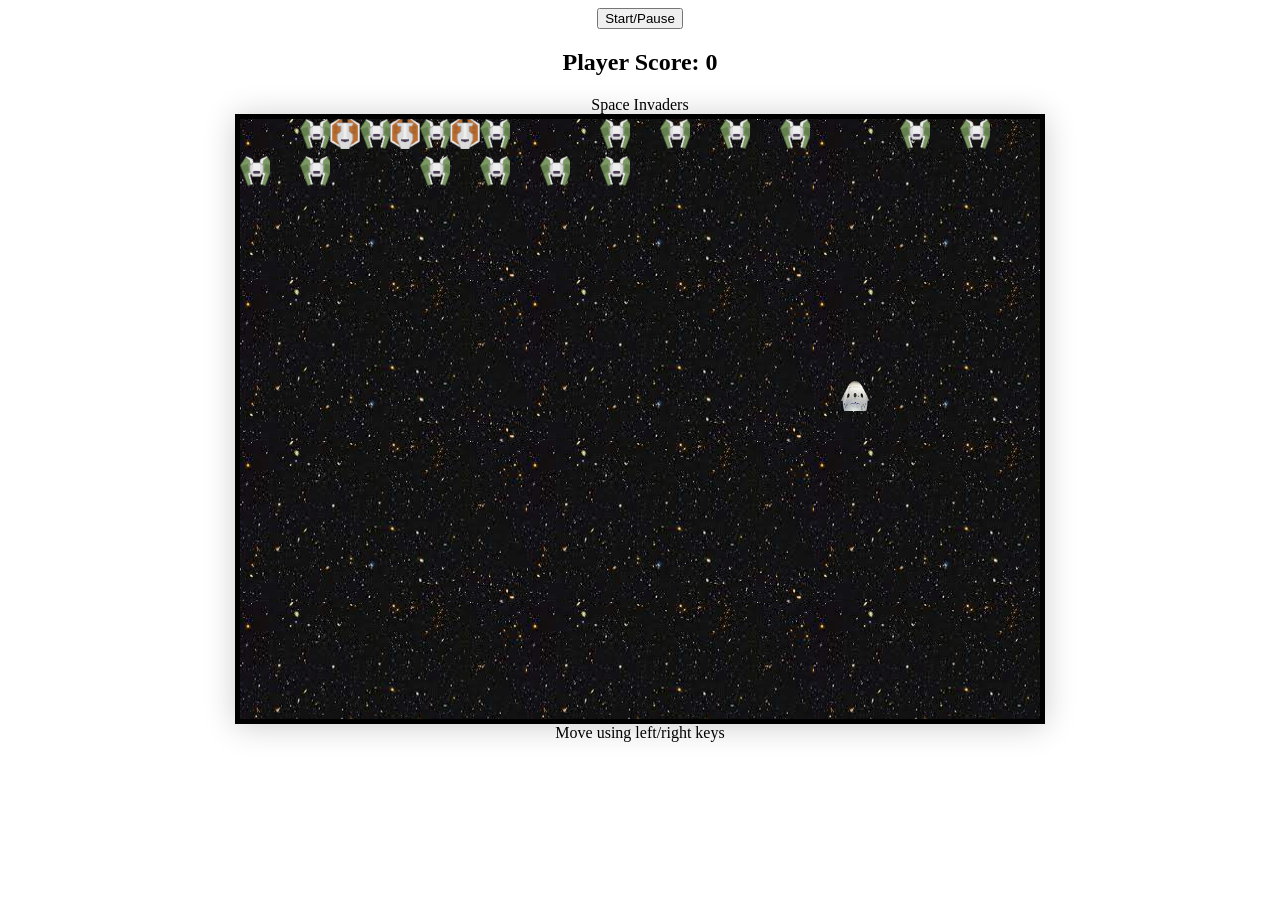
==== commit 1c453d3b: "improved the logic. Need to style" ====
--- a/Space-Invaders/Practice/index.html
+++ b/Space-Invaders/Practice/index.html
@@ -15,12 +15,30 @@
     <h2>Player Score: <span id="result">0</span></h2>
     <h2><span id="endGame"></span></h2>
     
-    <div class="grid">    
-        <div class></div>
 
+    <div class="wrap">
+        <header>Space Invaders</header>
+
+        <div class="grid">    
+            <div class></div>
+        </div>
+        <footer>Move using left/right keys </footer>
     </div>
-
     <script src="app.js"></script>
 </body>
+
+<div class="wrap">
+    <div class="game"></div>
+    <div class="congratulations">
+        <h1>Congratulations!</h1>
+        <h2>You won the game</h2>
+        <button class="btn" onclick="window.location.reload()">Restart</button>
+    </div>
+    <div class="game-over">
+        <h2>GAME OVER</h2>
+        <h2>You lost the game</h2>
+        <button class="btn" onclick="window.location.reload()">Restart</button>
+    </div>
+</div>
 </center>
 </html>
--- a/Space-Invaders/Practice/style.css
+++ b/Space-Invaders/Practice/style.css
@@ -6,7 +6,7 @@
     width: 600px;
     height: 600px;
     background: url(./spacebackground2.png);
-    animation: scroll-background 5s linear infinite;
+    animation: scroll-background 10s linear infinite;
     box-shadow: 0 2px 30px rgba(0, 0, 0, 0.2);
     position: relative;
 } 
@@ -22,11 +22,9 @@
 
  /* sizing the 900 divs  */
  .grid div {
-    width: 20px;
-    height: 20px;
+    width: 30px;
+    height: 30px;
 } 
-
-
 
  .shooter {  
 
@@ -39,7 +37,7 @@
     background-image: url('./enemy-red-4.png');
     background-size: cover;
 
-}
+} 
 
 .invader {
     background-image: url('./enemy-green-1.png');
@@ -47,7 +45,7 @@
 }
 
 .boom{
-    background-image: url('./SpaceInvaderImages/boom.png');
+    background-image: url('./Boom.ico');
     background-size: cover;
 }
 
@@ -68,8 +66,79 @@
         display: flex;
         flex-wrap: wrap;
         border: solid black 5px;
-        width: 900px;
-        height: 450px;
+        width: 800px;
+        height: 600px;
       }
   } 
 
+
+/* header {
+    text-align: center;
+    background: black;
+    color: #fff;
+    padding: 10px;
+  }
+  
+  footer {
+    padding: 10px;
+    text-align: center;
+    font-size: 11px;
+    background: black;
+    color: white;
+  }  */
+
+/* .game-wrapper {
+    flex: 1;
+    display: flex;
+    justify-content: center;
+    align-items: center;
+    background: #222;
+  } */
+
+  /* .game {
+    width: 600px;
+    height: 600px;
+    background: url(./spacebackground2.png);
+    animation: scroll-background 10s linear infinite;
+    box-shadow: 0 2px 30px rgba(0, 0, 0, 0.2);
+    position: relative;
+  } 
+
+@keyframes scroll-background {
+    from {
+      background-position-y: 0px;
+    }
+    to {
+      background-position-y: 322px;
+    }
+  } */
+
+.game .player {
+    position: absolute;
+    margin-left: -20px;
+    width: 40px;
+  }
+
+.congratulations {
+    display: none;
+    position: absolute;
+    background: #c7a526;
+    color: white;
+    padding: 20px 50px;
+    box-shadow: 0 2px 10px rgba(0, 0, 0, 0.2);
+    border-radius: 10px;
+    text-align: center;
+    animation: pop-in 1s;
+  }
+
+.game-over {
+    display: none;
+    position: absolute;
+    background: #6b1818;
+    color: white;
+    padding: 20px 50px;
+    box-shadow: 0 2px 10px rgba(0, 0, 0, 0.2);
+    border-radius: 10px;
+    text-align: center;
+    animation: pop-in 1s;
+  }
